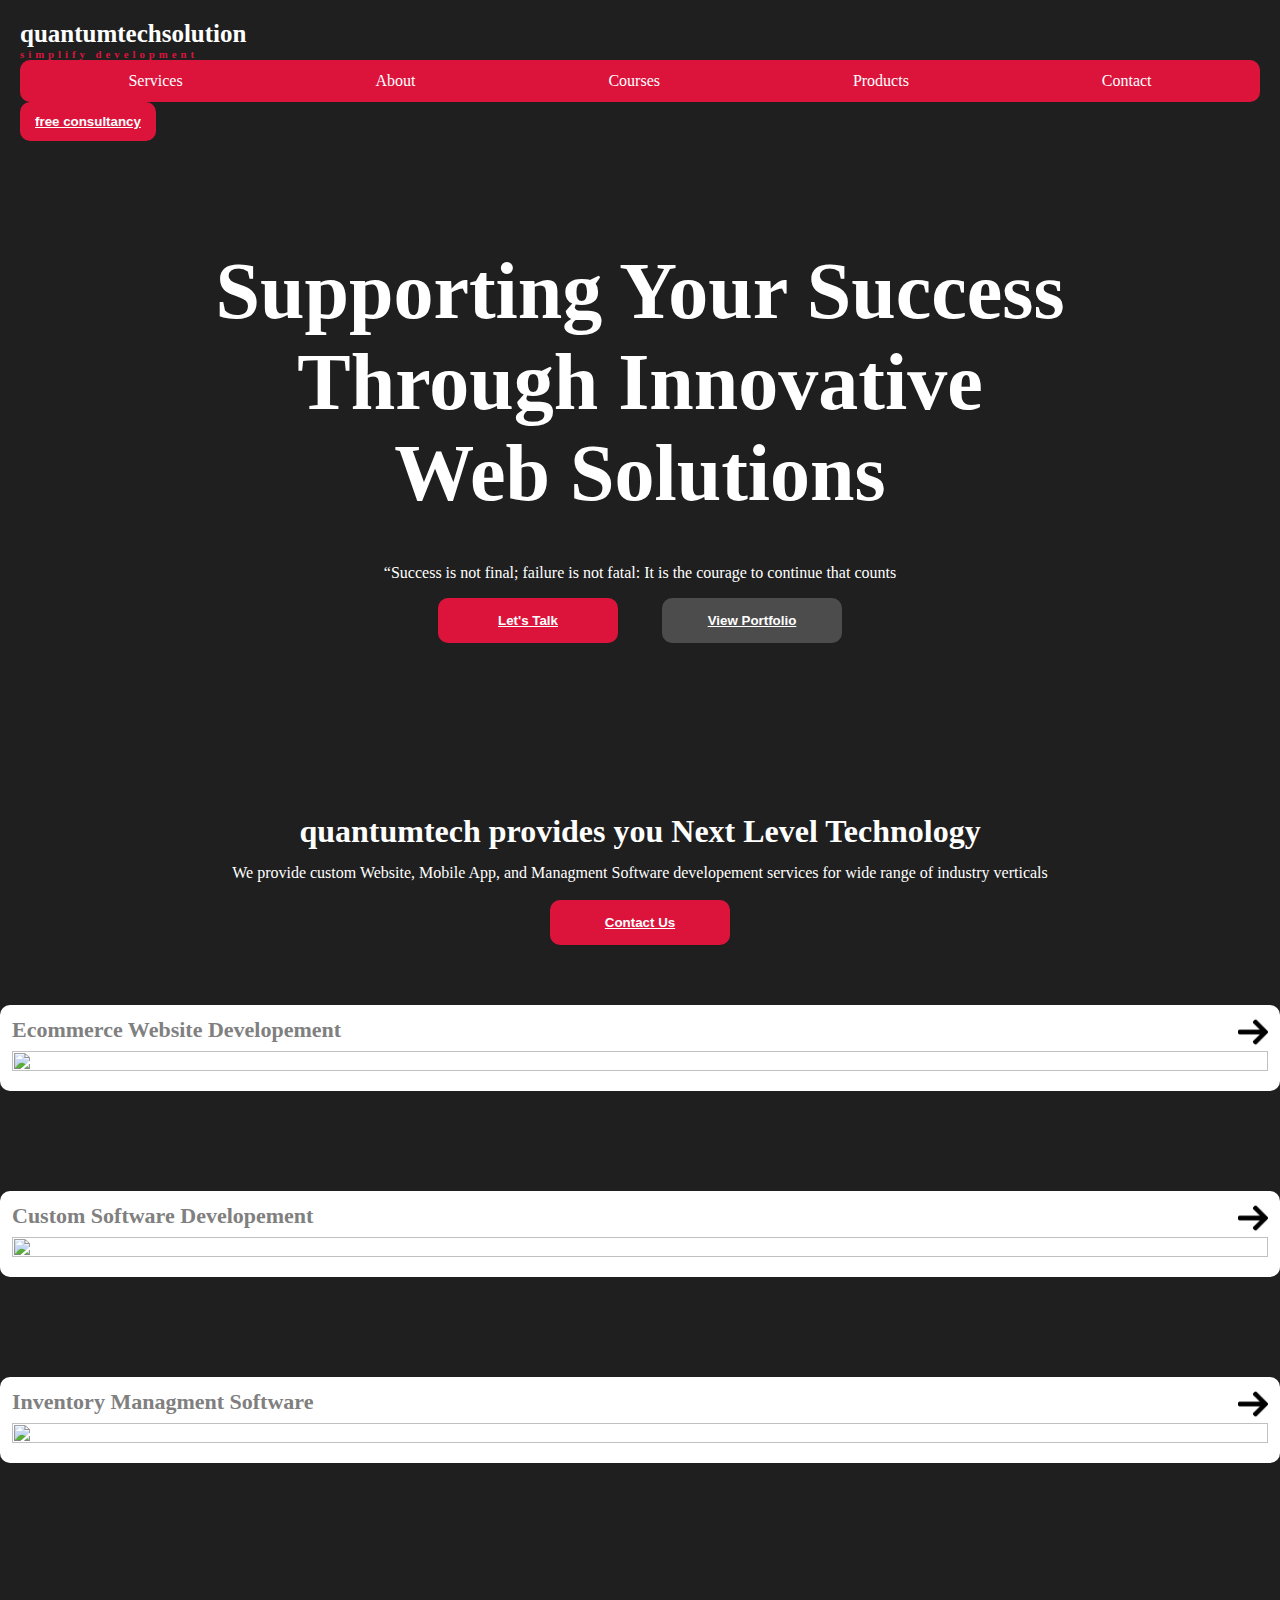
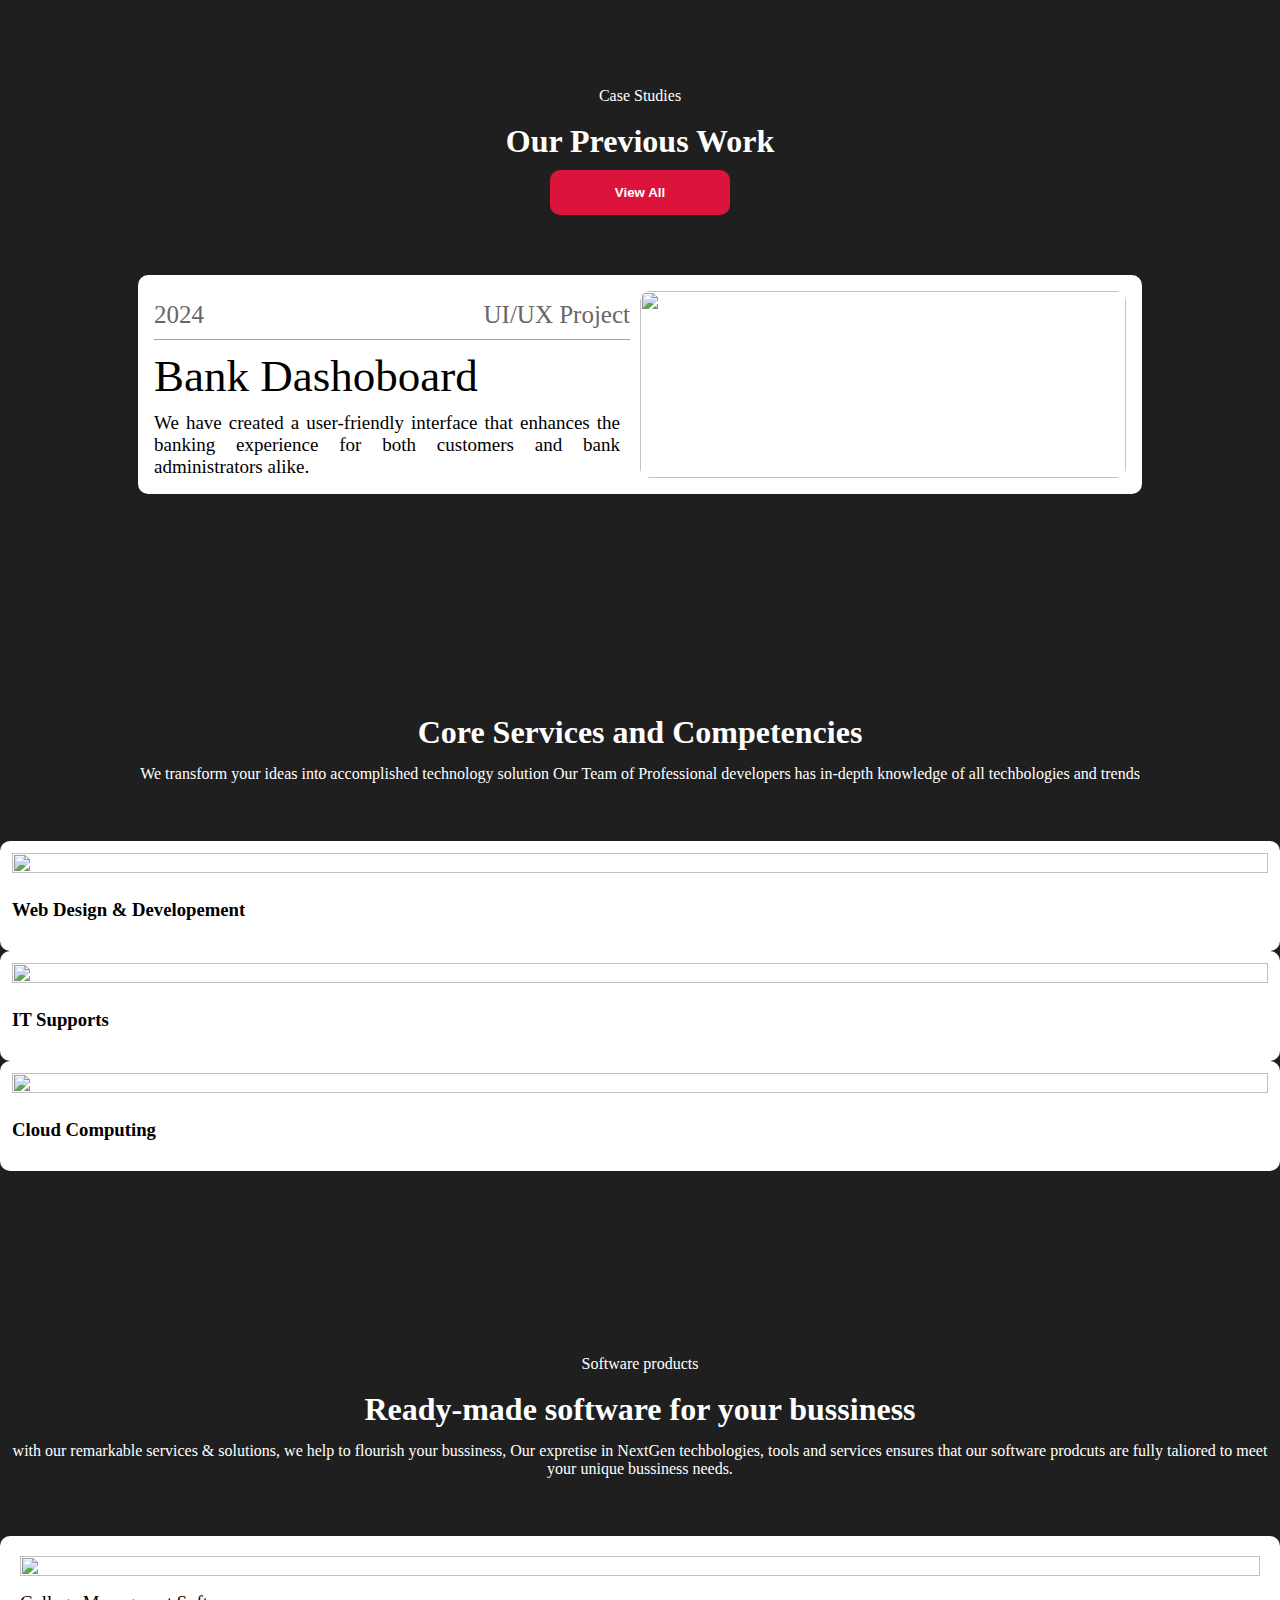
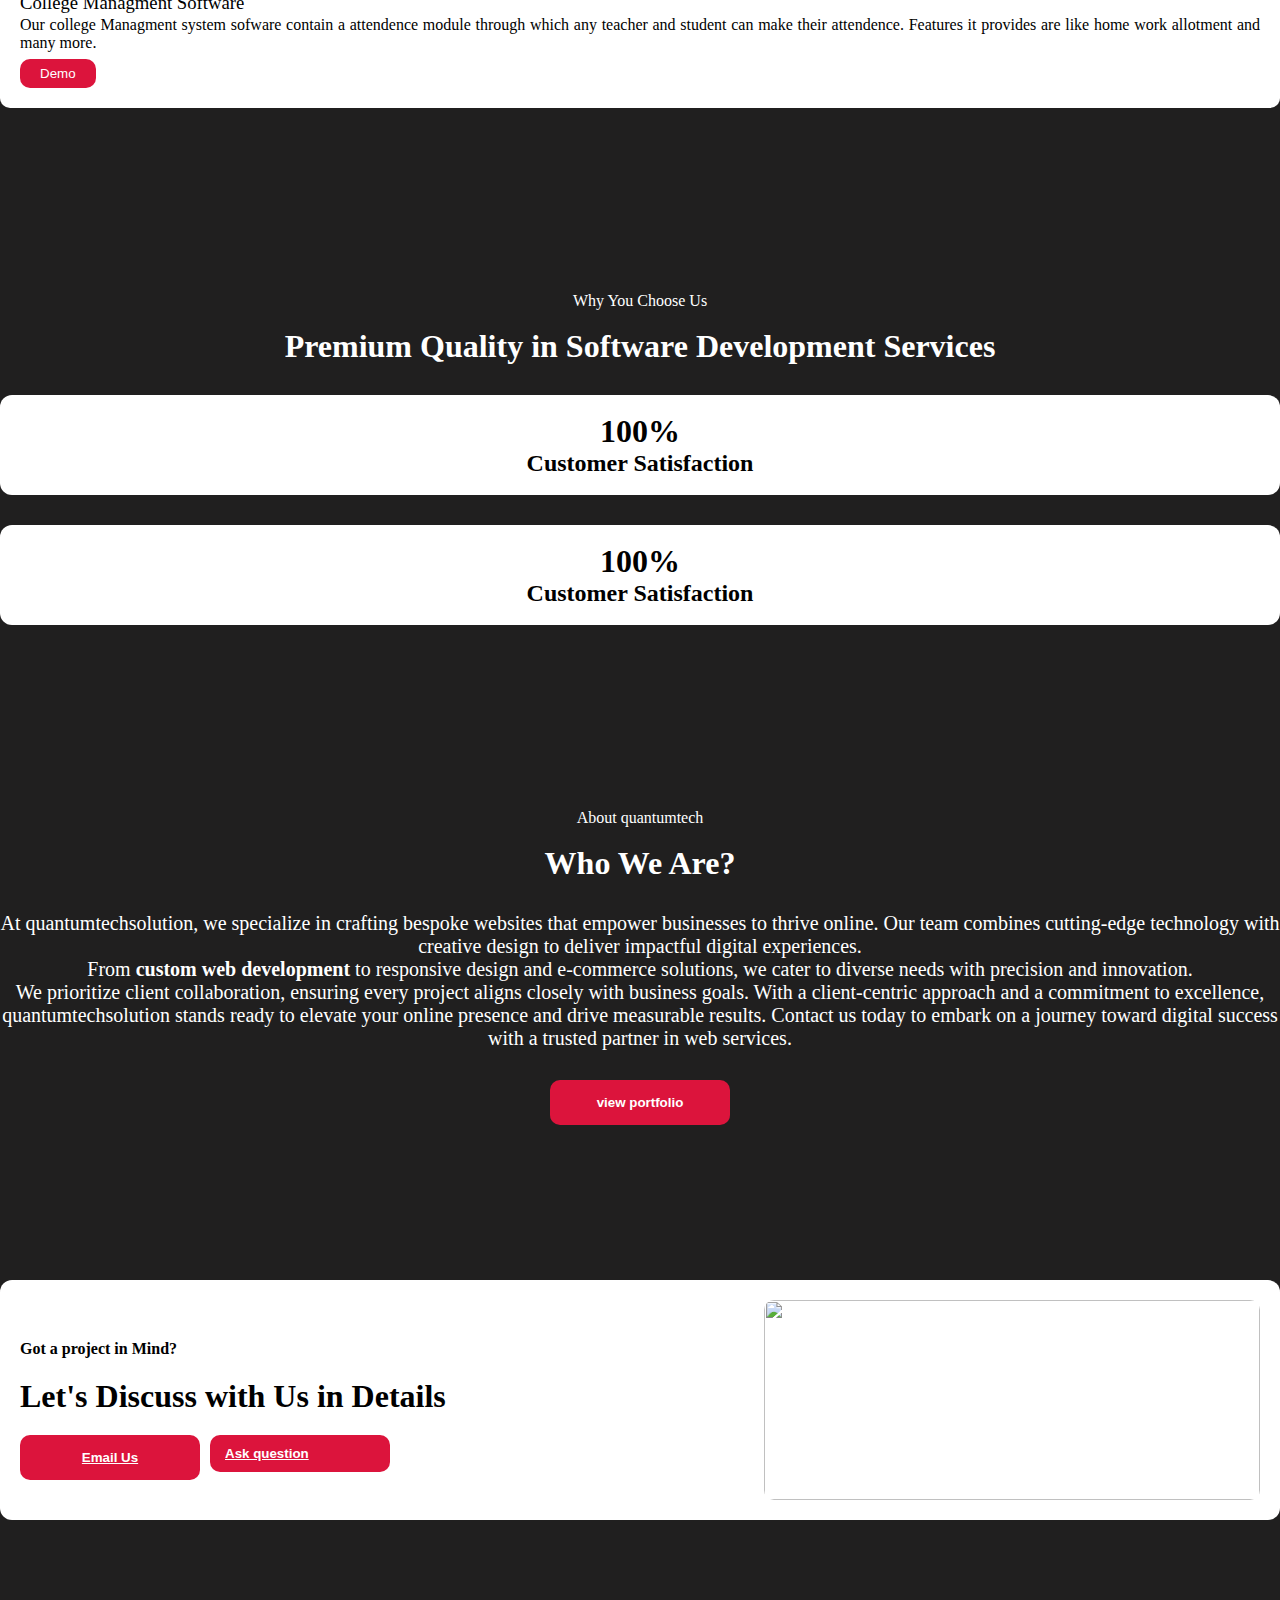
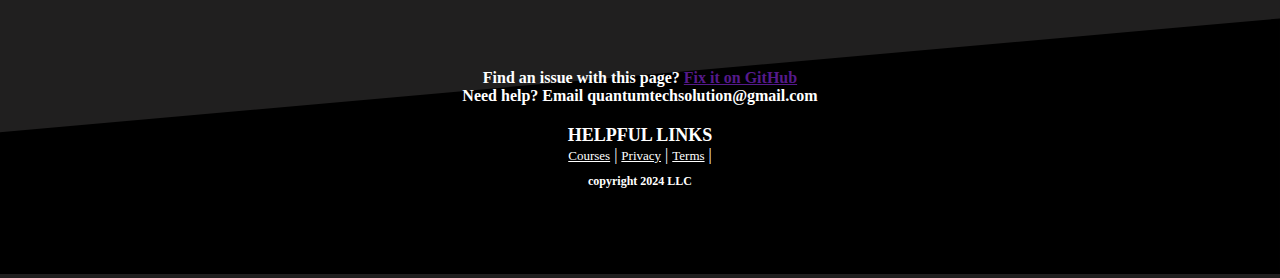
==== index.html @ fb5f22bc "all file added" ====
<!DOCTYPE html>
<html lang="en">

<head>
    <meta charset="UTF-8">
    <meta name="viewport" content="width=device-width, initial-scale=1.0">
    <link rel="stylesheet" href="https://cdn.jsdelivr.net/npm/bootstrap@4.6.2/dist/css/bootstrap.min.css"
        integrity="sha384-xOolHFLEh07PJGoPkLv1IbcEPTNtaed2xpHsD9ESMhqIYd0nLMwNLD69Npy4HI+N" crossorigin="anonymous">
    <link rel="stylesheet" href="style/index.css">
    <link rel="stylesheet" href="https://cdnjs.cloudflare.com/ajax/libs/font-awesome/6.5.2/css/all.min.css"
        integrity="sha512-SnH5WK+bZxgPHs44uWIX+LLJAJ9/2PkPKZ5QiAj6Ta86w+fsb2TkcmfRyVX3pBnMFcV7oQPJkl9QevSCWr3W6A=="
        crossorigin="anonymous" referrerpolicy="no-referrer" />
    <title>quantumtechsolution</title>
</head>

<body>

    <header>
        <div class="container-fluid">
            <div class="row">
                <div class="col-md-4 col-12">
                    <div class="logo">
                        <h4>quantumtechsolution</h4>
                        <h6>simplify development</h6>
                    </div>
                </div>
                <div class="col-md-6 col-12">
                    <div class="pages-links">
                        <ul>
                            <li><a href="#services">Services</a></li>
                            <li><a href="#about">About</a></li>
                            <li><a href="courses.html" target="_blank">Courses</a></li>
                            <li><a href="#products">Products</a></li>
                            <li><a href="#contact">Contact</a></li>
                        </ul>
                    </div>
                </div>
                <div class="col-md-2 col-12">
                    <div class="free-consultancy">
                        <button><a href="#contact" style="color:#fff;">free consultancy</a></button>
                    </div>
                </div>
            </div>
        </div>
    </header>

    <section>
        <div class="container">
            <div class="row">
                <div class="col-md-12 col-12">
                    <div class="motive">
                        <div>
                            <h1>Supporting Your Success</h1>
                            <h1>Through Innovative</h1>
                            <h1> Web Solutions</h1>
                        </div>
                    </div>
                </div>
                <div class="col-md-12 col-12">
                    <div class="quote">
                        <p>“Success is not final; failure is not fatal: It is the courage to continue that counts</p>
                    </div>
                </div>
                <div class="col-md-12 col-12">
                    <div class="view-portfolio">
                        <button><a href="#contact" style="color:white;">Let's Talk</a></button>
                        <button><a href="#services" style="color:white;">View Portfolio</a></button>
                    </div>
                </div>
            </div>
        </div>
    </section>


    <section>
        <div class="container">
            <div class="row">
                <div class="col-md-12 col-12">
                    <div class="technology">
                        <h1>
                            quantumtech provides you Next Level Technology
                        </h1>
                    </div>
                </div>
                <div class="col-md-12 col-12">
                    <div class="technology-quote">
                        <p>
                            We provide custom Website, Mobile App, and Managment Software developement services for wide
                            range of industry verticals
                        </p>
                    </div>

                </div>
                <div class="col-md-12 col-12">
                    <div class="contact-us">
                        <button><a href="#contact" style="color:white;">Contact Us</a></button>
                    </div>
                </div>
            </div>
            <div class="row">
                <div class="col-md-4 col-12">
                    <div class="boxes101">
                        <div class="box">
                            <div class="text">
                                <h3>ecommerce website developement</h3>
                                <span class="arrow"><img src="img/right-arrow (1).png" alt=""></span>
                            </div>
                            <div class="image">
                                <img src="https://magesolution.com/wp-content/uploads/2022/07/ecommerce-website-design-examples-1024x768.jpg"
                                    alt="">
                            </div>
                        </div>
                    </div>
                </div>
                <div class="col-md-4 col-12">
                    <div class="boxes101">
                        <div class="box">
                            <div class="text">
                                <h3>custom software developement</h3>
                                <span class="arrow"><img src="img/right-arrow (1).png" alt=""></span>
                            </div>
                            <div class="image">
                                <img src="https://lilacinfotech.com/lilac_assets/images/blog/how-can-custom-mobile-app-development-boost-your-business.jpg"
                                    alt="">
                            </div>
                        </div>
                    </div>
                </div>
                <div class="col-md-4 col-12">
                    <div class="boxes101">
                        <div class="box">
                            <div class="text">
                                <h3>inventory Managment software</h3>
                                <span class="arrow"><img src="img/right-arrow (1).png" alt=""></span>
                            </div>
                            <div class="image">
                                <img src="https://www.inetsoft.com/images/screenshots/inventory_reporting_dashboard.jpg"
                                    alt="">
                            </div>
                        </div>
                    </div>
                </div>
            </div>
        </div>
    </section>


    <section class="pre">
        <div class="container">
            <div class="row">
                <div class="col-md-12 col-12">
                    <div class="technology-quote">
                        <p>
                            Case Studies
                        </p>
                    </div>
                </div>
                <div class="col-md-12 col-12">
                    <div class="technology">
                        <h1>
                            Our Previous Work
                        </h1>
                    </div>
                </div>
                <div class="col-md-12 col-12">
                    <div class="contact-us" style="margin:10px 0px;">
                        <button>View All</button>
                    </div>
                </div>
            </div>
            <div class="row">
                <div class="col-md-12 col-12 pre-center">
                    <div class="pre-work-container">
                        <div class="pre-work">
                            <div class="pre-desc">
                                <h3>2024 <span>UI/UX Project</span></h3>
                                <h3 class="pre-work-name">Bank Dashoboard</h3>
                                <p>
                                    We have created a user-friendly interface that enhances the banking experience for
                                    both customers and bank administrators alike.
                                </p>
                            </div>
                            <div class="pre-work-img">
                                <img src="https://cdn.dribbble.com/userupload/12390439/file/original-0b8e8d9c6f6e89b090517bf2e72d48db.png?resize=1200x900"
                                    alt="">
                            </div>
                        </div>
                    </div>
                </div>
            </div>
    </section>


    <section class="core-services" id="services">
        <div class="container">
            <div class="row">
                <div class="col-md-12 col-12">
                    <div class="technology">
                        <h1>
                            Core Services and Competencies
                        </h1>
                    </div>
                </div>
                <div class="col-md-12 col-12">
                    <div class="technology-quote">
                        <p>
                            We transform your ideas into accomplished technology solution Our Team of Professional
                            developers has in-depth knowledge of all techbologies and trends
                        </p>
                    </div>

                </div>
            </div>
            <div class="row" style="padding-top:40px;">
                <div class="col-md-4 col-12">
                    <div class="service-showcase">
                        <div class="image">
                            <img src="https://s3-alpha.figma.com/hub/file/1641488388/6170ee52-bd3f-44b1-b6cf-a5488946d1fd-cover.png"
                                alt="">
                        </div>
                        <div class="txt">
                            <h3>Web design & developement</h3>
                        </div>
                    </div>
                </div>
                <div class="col-md-4 col-12">
                    <div class="service-showcase">
                        <div class="image">
                            <img src="https://www.scnsoft.com/it-infrastructure/it-infrastructure-support/cover-pic-it-infrastructure-support.svg"
                                alt="">
                        </div>
                        <div class="txt">
                            <h3>IT supports</h3>
                        </div>
                    </div>
                </div>
                <div class="col-md-4 col-12">
                    <div class="service-showcase">
                        <div class="image">
                            <img src="https://encrypted-tbn0.gstatic.com/images?q=tbn:ANd9GcTZTTdRfe-fGFu4G0TUZ3G_Ubhd7RgThftNRw&s"
                                alt="">
                        </div>
                        <div class="txt">
                            <h3>cloud computing</h3>
                        </div>
                    </div>
                </div>
            </div>
        </div>
    </section>


    <section class="ready-made-software" id="products">
        <div class="container">
            <div class="row">
                <div class="col-md-12 col-12">
                    <div class="technology-quote">
                        <p>
                            Software products
                        </p>
                    </div>
                </div>
                <div class="col-md-12 col-12">
                    <div class="technology">
                        <h1>
                            Ready-made software for your bussiness
                        </h1>
                    </div>
                </div>
                <div class="col-md-12 col-12">
                    <div class="technology-quote">
                        <p>
                            with our remarkable services & solutions, we help to flourish your bussiness, Our expretise
                            in NextGen techbologies, tools and services ensures that our software prodcuts are fully
                            taliored to meet your unique bussiness needs.
                        </p>
                    </div>
                </div>
            </div>
            <div class="row">
                <div class="col-md-6 col-12">
                    <div class="software-list">
                        <div class="image">
                            <img src="https://goschooler.com/wp-content/uploads/2021/06/College-Management-Software.png"
                                alt="">
                        </div>
                        <div class="txt">
                            <h3>college managment software</h3>
                            <p>Our college Managment system sofware contain a attendence module through which any
                                teacher and student can make their attendence. Features it provides are like home work
                                allotment and many more.</p>
                            <button>Demo</button>
                        </div>
                    </div>
                </div>
            </div>
        </div>
    </section>


    <section class="customer-satisfaction-area">
        <div class="container">
            <div class="row">
                <div class="col-md-12 col-12">
                    <div class="technology-quote">
                        <p>
                            Why You Choose Us
                        </p>
                    </div>
                </div>
                <div class="col-md-12 col-12">
                    <div class="technology">
                        <h1>
                            Premium Quality in Software Development Services
                        </h1>
                    </div>
                </div>
            </div>
            <div class="row">
                <div class="col-md-5 col-12">
                    <div class="customer-satisfaction">
                        <h1>100%</h1>
                        <h2>Customer Satisfaction</h2>
                    </div>
                </div>
                <div class="col-md-2"></div>
                <div class="col-md-5 col-12">
                    <div class="customer-satisfaction">
                        <h1>100%</h1>
                        <h2>Customer Satisfaction</h2>
                    </div>
                </div>
            </div>
        </div>
    </section>


    <section class="about" id="about">
        <div class="container">
            <div class="row">
                <div class="col-md-12 col-12">
                    <div class="technology-quote">
                        <p>
                            About quantumtech
                        </p>
                    </div>
                </div>
                <div class="col-md-12 col-12">
                    <div class="technology">
                        <h1>
                            Who we are?
                        </h1>
                    </div>
                </div>
            </div>
            <div class="row">
                <div class="col-md-12 col-12">
                    <div class="about-desc">
                        <p>At quantumtechsolution, we specialize in crafting bespoke websites that empower businesses to
                            thrive online. Our team combines cutting-edge technology with creative design to deliver
                            impactful digital experiences. </p>
                        <p>From <b>custom web development</b> to responsive design and e-commerce solutions, we cater to
                            diverse needs with precision and innovation.
                        <p>We prioritize client collaboration, ensuring every project aligns closely with business
                            goals. With a client-centric approach and a commitment to excellence, quantumtechsolution
                            stands ready to elevate your online presence and drive measurable results. Contact us today
                            to embark on a journey toward digital success with a trusted partner in web services.</p>
                        <button>view portfolio</button>
                    </div>
                </div>
            </div>
        </div>
    </section>


    <section class="bussiness-card" id="contact">
        <div class="container">
            <div class="row">
                <div class="col-md-12 col-12">
                    <div class="bussiness-card-card">
                        <div class="txt">
                            <h4>Got a project in Mind?</h4>
                            <h1>Let's Discuss with Us in Details</h1>
                            <button><a href="mailto:akverma2017.jsr@gmail.com?body:enquiry" style="color:white;">Email
                                    Us</a></button>
                            <!--<button><a href="tel:9006445xxx" style="color:white;">Want a Call</a></button>-->
                            <button><a href="tel:9006445xxx" style="color:white;">Ask question</a><i
                                    class="fa-brands fa-whatsapp fa-2x"></i></button>
                        </div>
                        <div class="image">
                            <img src="https://static.vecteezy.com/system/resources/previews/011/315/472/original/illustration-of-women-call-center-help-and-services-a-customer-free-png.png"
                                alt="">
                        </div>
                    </div>
                </div>
            </div>
        </div>
    </section>


    <footer>
        <div class="container-fluid">
            <div class="row">
                <div class="col-md-12 col-12" style="margin:0px;padding:0px">
                    <svg xmlns="http://www.w3.org/2000/svg" viewBox="0 0 1440 320"><path fill="#000" fill-opacity="1" d="M0,160L1440,32L1440,320L0,320Z"></path></svg>
                    <div class="foot-info">
                        <h5>Find an issue with this page? <a href="">Fix it on GitHub</a></h5>
                        <h5>Need help? Email <b>quantumtechsolution@gmail.com</b></h5>
                        <div class="social-icons">
                            <a href=""><i class="fa-brands fa-2x fa-youtube"></i></a>
                            <a href=""><i class="fa-brands fa-2x fa-discord"></i></a>
                            <a href=""><i class="fa-brands fa-2x fa-github"></i></a>
                            <a href=""><i class="fa-brands fa-2x fa-twitter"></i></a>
                        </div>
                        <h4>HELPFUL LINKS</h4>
                        <div class="foot-links">
                            <a href="">Courses</a> |
                            <a href="">Privacy</a> |
                            <a href="">Terms</a> |
                            <a href=""></a>
                        </div>
                        <h6>copyright 2024 LLC</h6>
                    </div>
                </div>
            </div>
        </div>
    </footer>


    <script src="https://cdn.jsdelivr.net/npm/jquery@3.5.1/dist/jquery.slim.min.js"
        integrity="sha384-DfXdz2htPH0lsSSs5nCTpuj/zy4C+OGpamoFVy38MVBnE+IbbVYUew+OrCXaRkfj"
        crossorigin="anonymous"></script>
    <script src="https://cdn.jsdelivr.net/npm/bootstrap@4.6.2/dist/js/bootstrap.bundle.min.js"
        integrity="sha384-Fy6S3B9q64WdZWQUiU+q4/2Lc9npb8tCaSX9FK7E8HnRr0Jz8D6OP9dO5Vg3Q9ct"
        crossorigin="anonymous"></script>
    <script src="https://cdnjs.cloudflare.com/ajax/libs/font-awesome/6.5.2/js/fontawesome.min.js"
        integrity="sha512-1M9vud0lqoXACA9QaA8IY8k1VR2dMJ2Qmqzt9pN2AH7eQHWpNsxBpaayV0kKkUsF7FLVQ2sA2SSc8w5VOm7/mg=="
        crossorigin="anonymous" referrerpolicy="no-referrer"></script>
    <script src="script/script.js"></script>
</body>

</html>
---- style/index.css ----
:root {
  --background-color: #201f1f;
  --header-txt-color1: #2384e4;
  --header-txt-color:crimson ;
}

* {
  margin: 0px;
  padding: 0px;
  box-sizing: border-box;
}

body {
  height: 100%;
  width: 100%;
  background-color: var(--background-color);
}

header {
  padding: 20px;
}
header .logo {
  color: #fff;
}
header .logo h4 {
  font-size: 25px;
  padding-bottom: 0px;
  margin-bottom: 0px;
}
header .logo h6 {
  letter-spacing: 4px;
  padding: 0px;
  color: var(--header-txt-color);
}
header .pages-links ul {
  display: flex;
  padding: 12px;
  background-color: var(--header-txt-color);
  border-radius: 10px;
  justify-content: space-around;
}
header .pages-links li {
  list-style-type: none;
}
header .pages-links li a {
  color: white;
  text-decoration: none;
}
header .free-consultancy button {
  border: none;
  background-color: var(--header-txt-color);
  padding: 12px 15px;
  color: white;
  font-weight: 600;
  border-radius: 10px;
}

section {
  padding: 40px 0px;
  color: #fff;
  text-align: center;
}
section .motive {
  padding: 0px;
}
section .motive div {
  font-size: 40px;
  padding-bottom: 35px;
}
section .motive div h1 {
  font-size: 80px;
  text-transform: capitalize;
  margin: 0px;
  padding: 0px;
}
section .quote p {
  padding: 10px 0px;
  padding-bottom: 16px;
}
section .view-portfolio button {
  border: none;
  background-color: var(--header-txt-color);
  padding: 15px 15px;
  width: 180px;
  margin: 0px 20px;
  color: white;
  font-weight: 600;
  border-radius: 10px;
}
section .view-portfolio button:last-child {
  background-color: rgb(77, 76, 76);
}

section .technology-quote p {
  padding: 14px 0px;
  padding-bottom: 18px;
}
section .contact-us button {
  border: none;
  background-color: var(--header-txt-color);
  padding: 15px 15px;
  width: 180px;
  margin: 0px 20px;
  color: white;
  font-weight: 600;
  border-radius: 10px;
}
section .boxes101 {
  padding: 40px 0px;
  padding-top: 60px;
  height: 100%;
}
section .boxes101 .box {
  background: #fff;
  padding: 12px;
  border-radius: 10px;
  height: 100%;
}
section .boxes101 .box .text {
  height: 20%;
  display: flex;
  justify-content: space-between;
}
section .boxes101 .box .text h3 {
  color: gray;
  font-size: 22px;
  text-align: left;
  text-transform: capitalize;
}
section .boxes101 .box .text span {
  display: block;
}
section .boxes101 .box .text span img {
  height: 30px;
  width: 30px;
}
section .boxes101 .box .image {
  height: 80%;
}
section .boxes101 .box .image img {
  height: 100%;
  width: 100%;
  overflow: hidden;
}

.pre {
  text-align: center;
}
.pre .pre-center {
  display: flex;
  justify-content: center;
}
.pre .pre-center .pre-work-container {
  padding: 10px;
  color: #000;
  width: 80%;
  margin: 40px 0px;
}
.pre .pre-center .pre-work-container .pre-work {
  padding: 16px;
  border-radius: 10px;
  background-color: #fff;
  display: flex;
  width: 100%;
}
.pre .pre-center .pre-work-container .pre-work .pre-desc {
  width: 50%;
  padding-right: 10px;
}
.pre .pre-center .pre-work-container .pre-work .pre-desc h3 {
  font-size: 25px;
  text-align: left;
  font-weight: 400;
  color: rgb(104, 102, 102);
  padding: 10px 0px;
  border-bottom: 1px solid rgb(167, 165, 165);
}
.pre .pre-center .pre-work-container .pre-work .pre-desc h3 span {
  display: inline-block;
  float: right;
}
.pre .pre-center .pre-work-container .pre-work .pre-desc .pre-work-name {
  text-align: left;
  font-size: 45px;
  border-bottom: none;
  font-weight: 500;
  color: #000;
}
.pre .pre-center .pre-work-container .pre-work .pre-desc p {
  font-size: 19px;
  text-align: justify;
  padding-right: 10px;
}
.pre .pre-center .pre-work-container .pre-work .pre-work-img {
  width: 50%;
}
.pre .pre-center .pre-work-container .pre-work .pre-work-img img {
  height: 100%;
  width: 100%;
  overflow: hidden;
  border-radius: 10px;
}

.core-services .service-showcase {
  padding: 12px;
  border-radius: 10px;
  background: #fff;
  height: 100%;
}
.core-services .service-showcase .image {
  height: 75%;
}
.core-services .service-showcase .image img {
  height: 100%;
  width: 100%;
  overflow: hidden;
}
.core-services .service-showcase .txt {
  height: 20%;
  padding: 18px 0px;
}
.core-services .service-showcase .txt h3 {
  color: #000;
  text-align: left;
  text-transform: capitalize;
  font-weight: 600;
}

.ready-made-software .software-list {
  margin-top: 40px;
  background: #fff;
  border-radius: 10px;
  padding: 20px;
}
.ready-made-software .software-list .image img {
  height: 100%;
  width: 100%;
  overflow: hidden;
}
.ready-made-software .software-list .txt {
  color: #000;
  text-align: left;
}
.ready-made-software .software-list .txt h3 {
  padding: 8px 0px;
  padding-bottom: 2px;
  font-weight: 500;
  text-transform: capitalize;
}
.ready-made-software .software-list .txt p {
  padding: 7px 0px;
  padding-top: 0px;
  font-weight: 500;
  text-align: justify;
}
.ready-made-software .software-list .txt button {
  color: white;
  background-color: var(--header-txt-color);
  border-radius: 10px;
  padding: 7px 20px;
  border: none;
}

.customer-satisfaction-area .customer-satisfaction {
  margin-top: 30px;
  background-color: #fff;
  padding: 18px;
  border-radius: 12px;
  color: #000;
}

.about .technology {
  text-transform: capitalize;
}
.about .about-desc {
  padding: 30px 0px;
}
.about .about-desc p {
  font-size: 20px;
}
.about .about-desc button {
  border: none;
  background-color: var(--header-txt-color);
  padding: 15px 15px;
  width: 180px;
  margin: 0px 20px;
  color: white;
  font-weight: 600;
  border-radius: 10px;
  margin-top: 30px;
}

.bussiness-card {
  padding: 40px 0px;
}
.bussiness-card .bussiness-card-card {
  padding: 20px;
  border-radius: 12px;
  background-color: #fff;
  width: 100%;
  display: flex;
}
.bussiness-card .bussiness-card-card .txt {
  width: 60%;
}
.bussiness-card .bussiness-card-card .txt h4 {
  color: #000;
  text-align: left;
  padding-top: 40px;
}
.bussiness-card .bussiness-card-card .txt h1 {
  color: #000;
  text-align: left;
  font-weight: 700;
  padding-top: 20px;
}
.bussiness-card .bussiness-card-card .txt button {
  border: none;
  background-color: var(--header-txt-color);
  padding: 15px 15px;
  width: 180px;
  color: white;
  font-weight: 600;
  border-radius: 10px;
  float: left;
  margin: 20px 0px;
}
.bussiness-card .bussiness-card-card .txt button:last-child {
  margin: 20px 10px;
  padding: 11px 15px;
  display: flex;
  justify-content: space-between;
  align-items: center;
}
.bussiness-card .bussiness-card-card .txt button:last-child i {
  padding: 0px;
  margin: 0px;
}
.bussiness-card .bussiness-card-card .image {
  width: 40%;
}
.bussiness-card .bussiness-card-card .image img {
  height: 100%;
  width: 100%;
  overflow: hidden;
  border-radius: 10px;
}

section {
  padding: 85px 0px;
}

footer {
  padding: 0px 0px;
  padding-bottom: 0px;
  text-align: center;
  margin-top: 30px;
  position: absolute;
  width: 100%;
}
footer svg {
  position: relative;
}
footer .foot-info {
  color: #fff;
  position: absolute;
  top: 50%;
  left: 50%;
  transform: translate(-50%, -50%);
}
footer .foot-info h5 {
  font-size: 16px;
}
footer .foot-info h6 {
  font-size: 12px;
}
footer .foot-info .social-icons {
  display: flex;
  justify-content: center;
  align-items: center;
  gap: 10px;
  padding: 10px 0px;
}
footer .foot-info h4 {
  font-size: 18px;
}
footer .foot-info .foot-links a {
  color: #fff;
  font-size: 13px;
  font-weight: 500;
  gap: 10px;
}
footer .foot-info h6 {
  padding: 10px 0px;
}/*# sourceMappingURL=index.css.map */
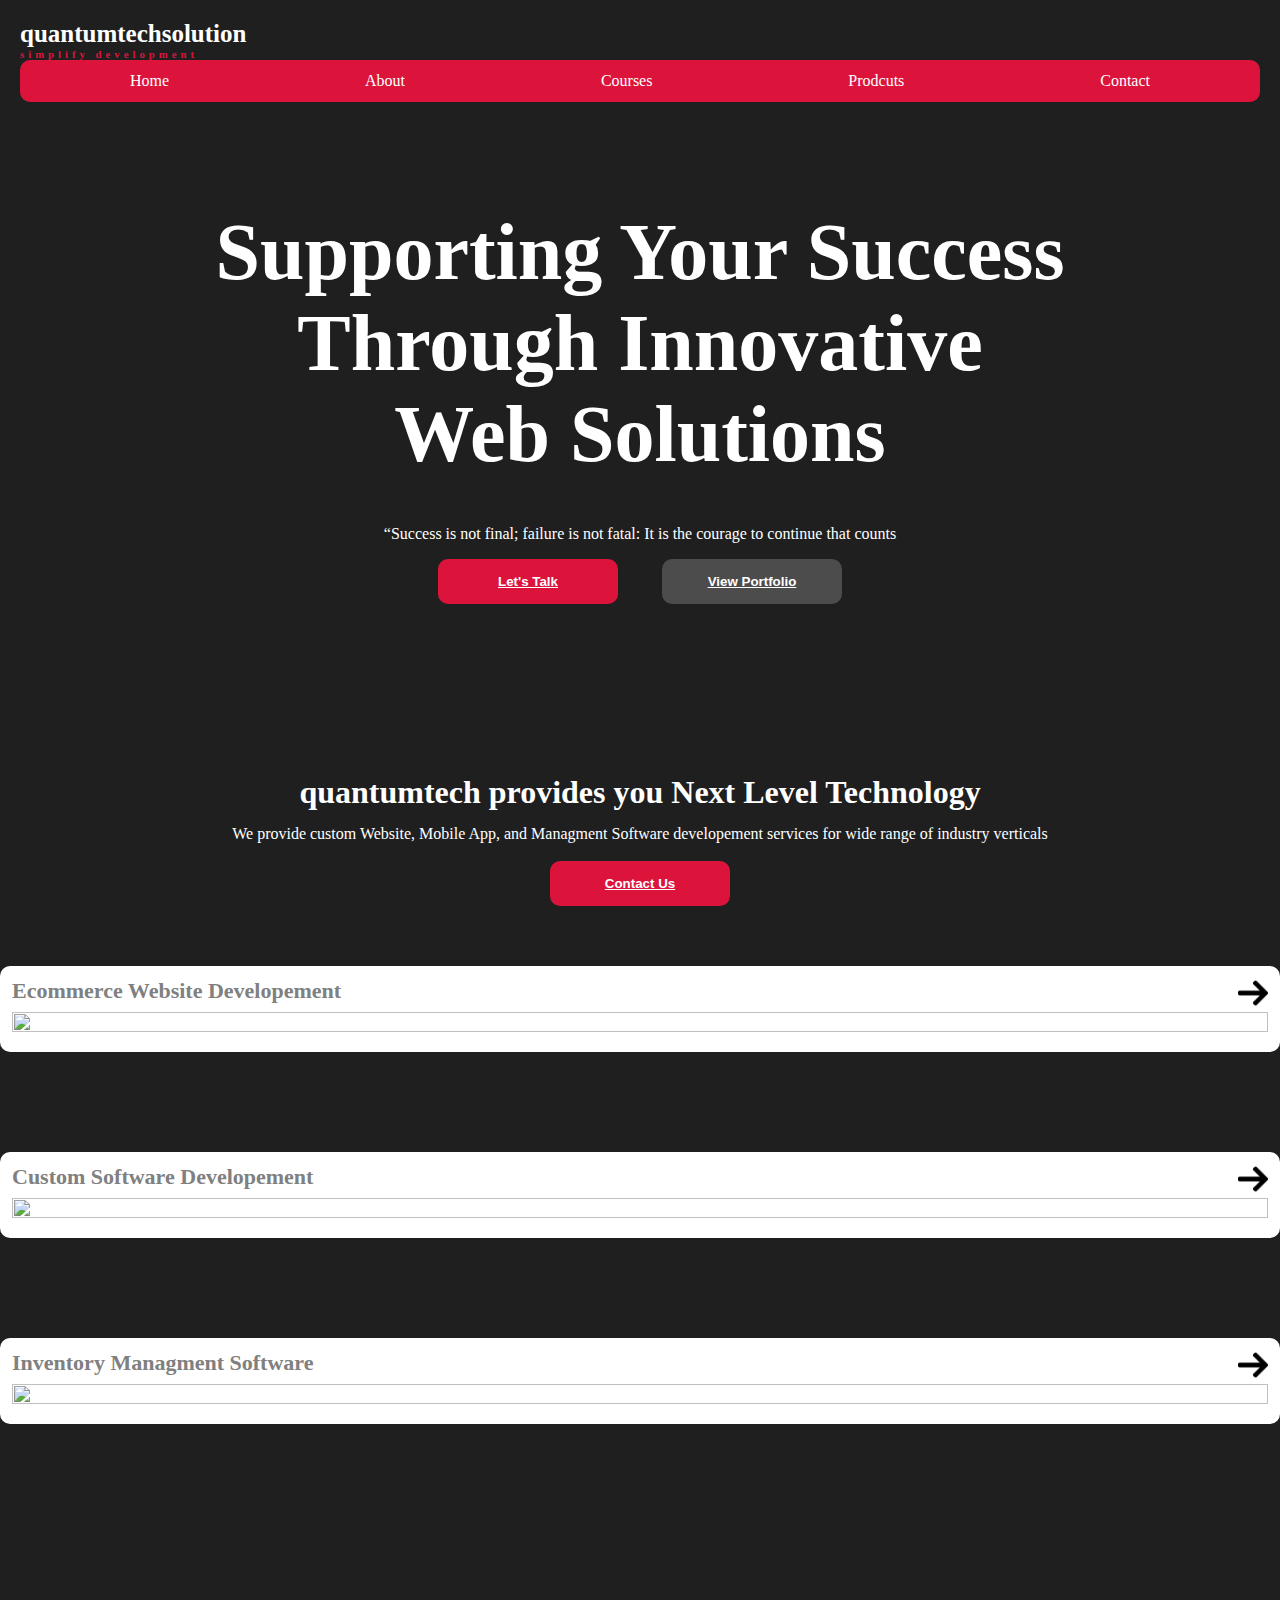
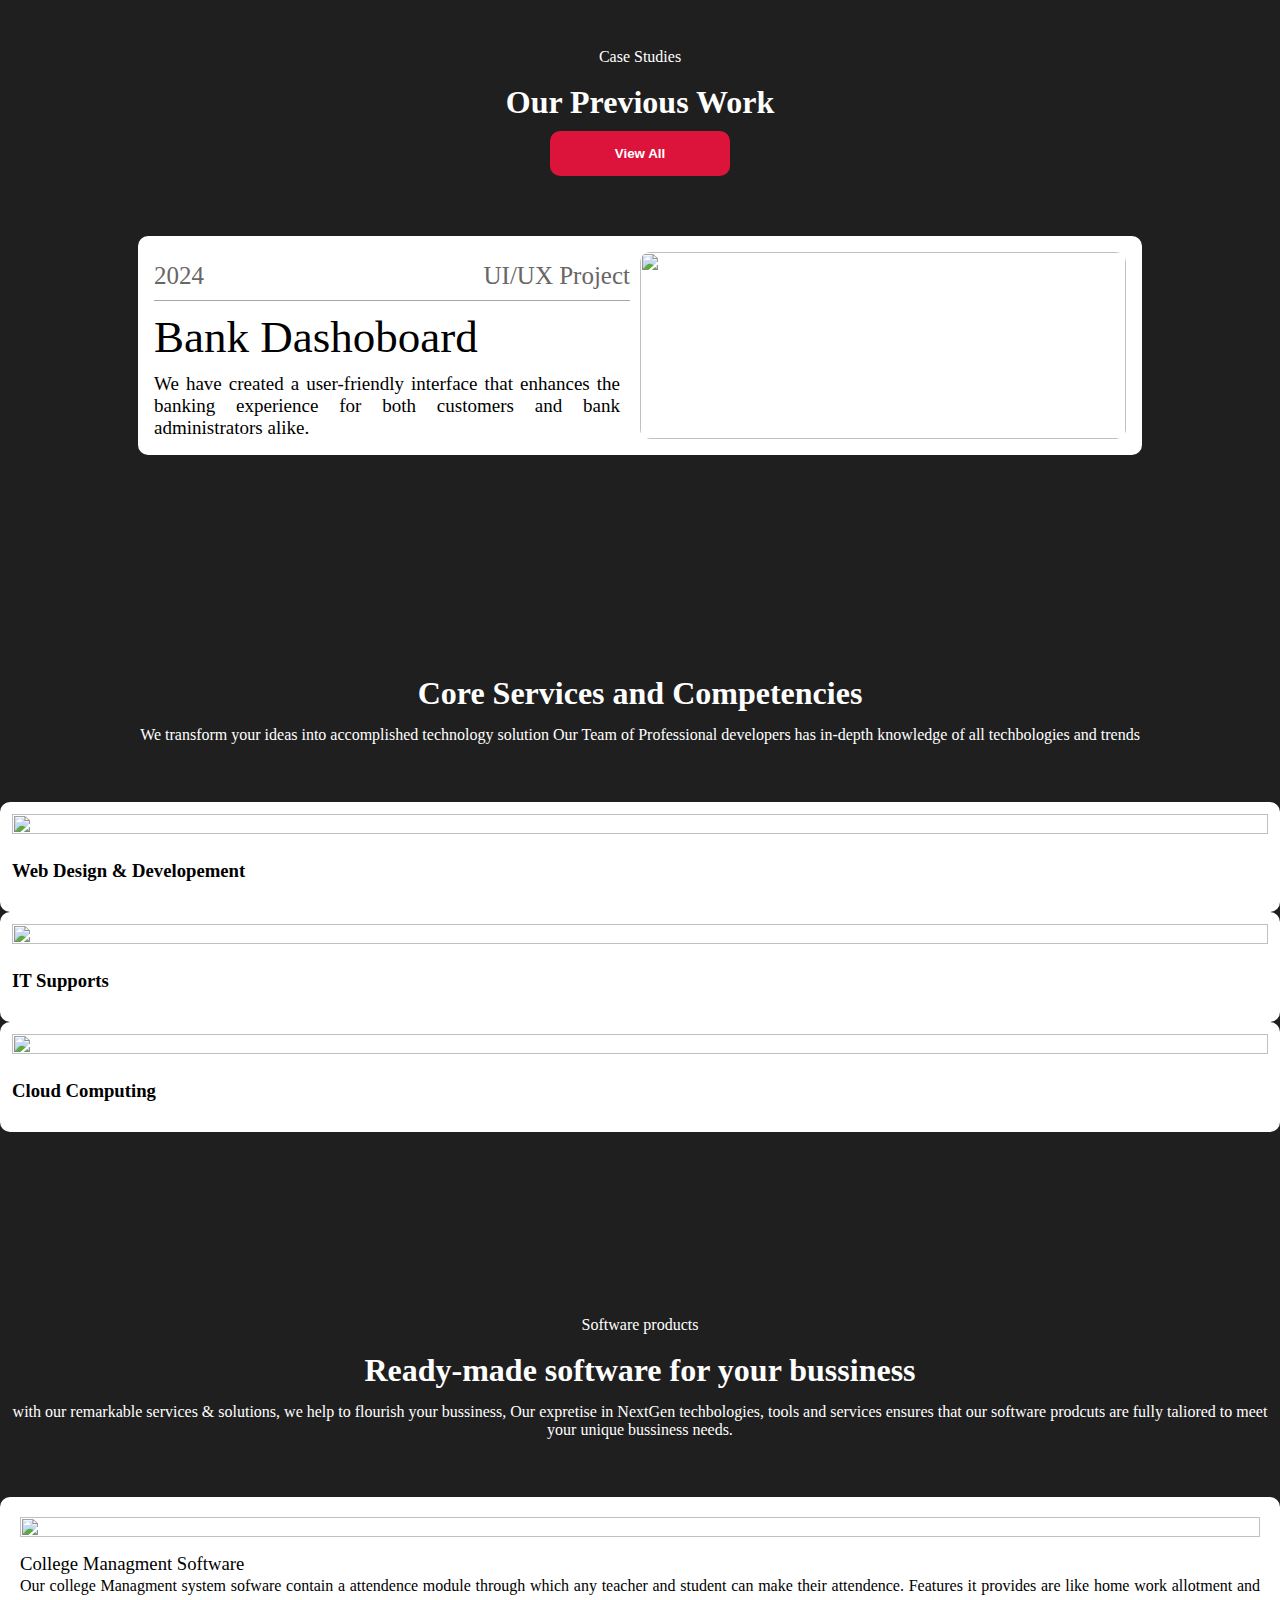
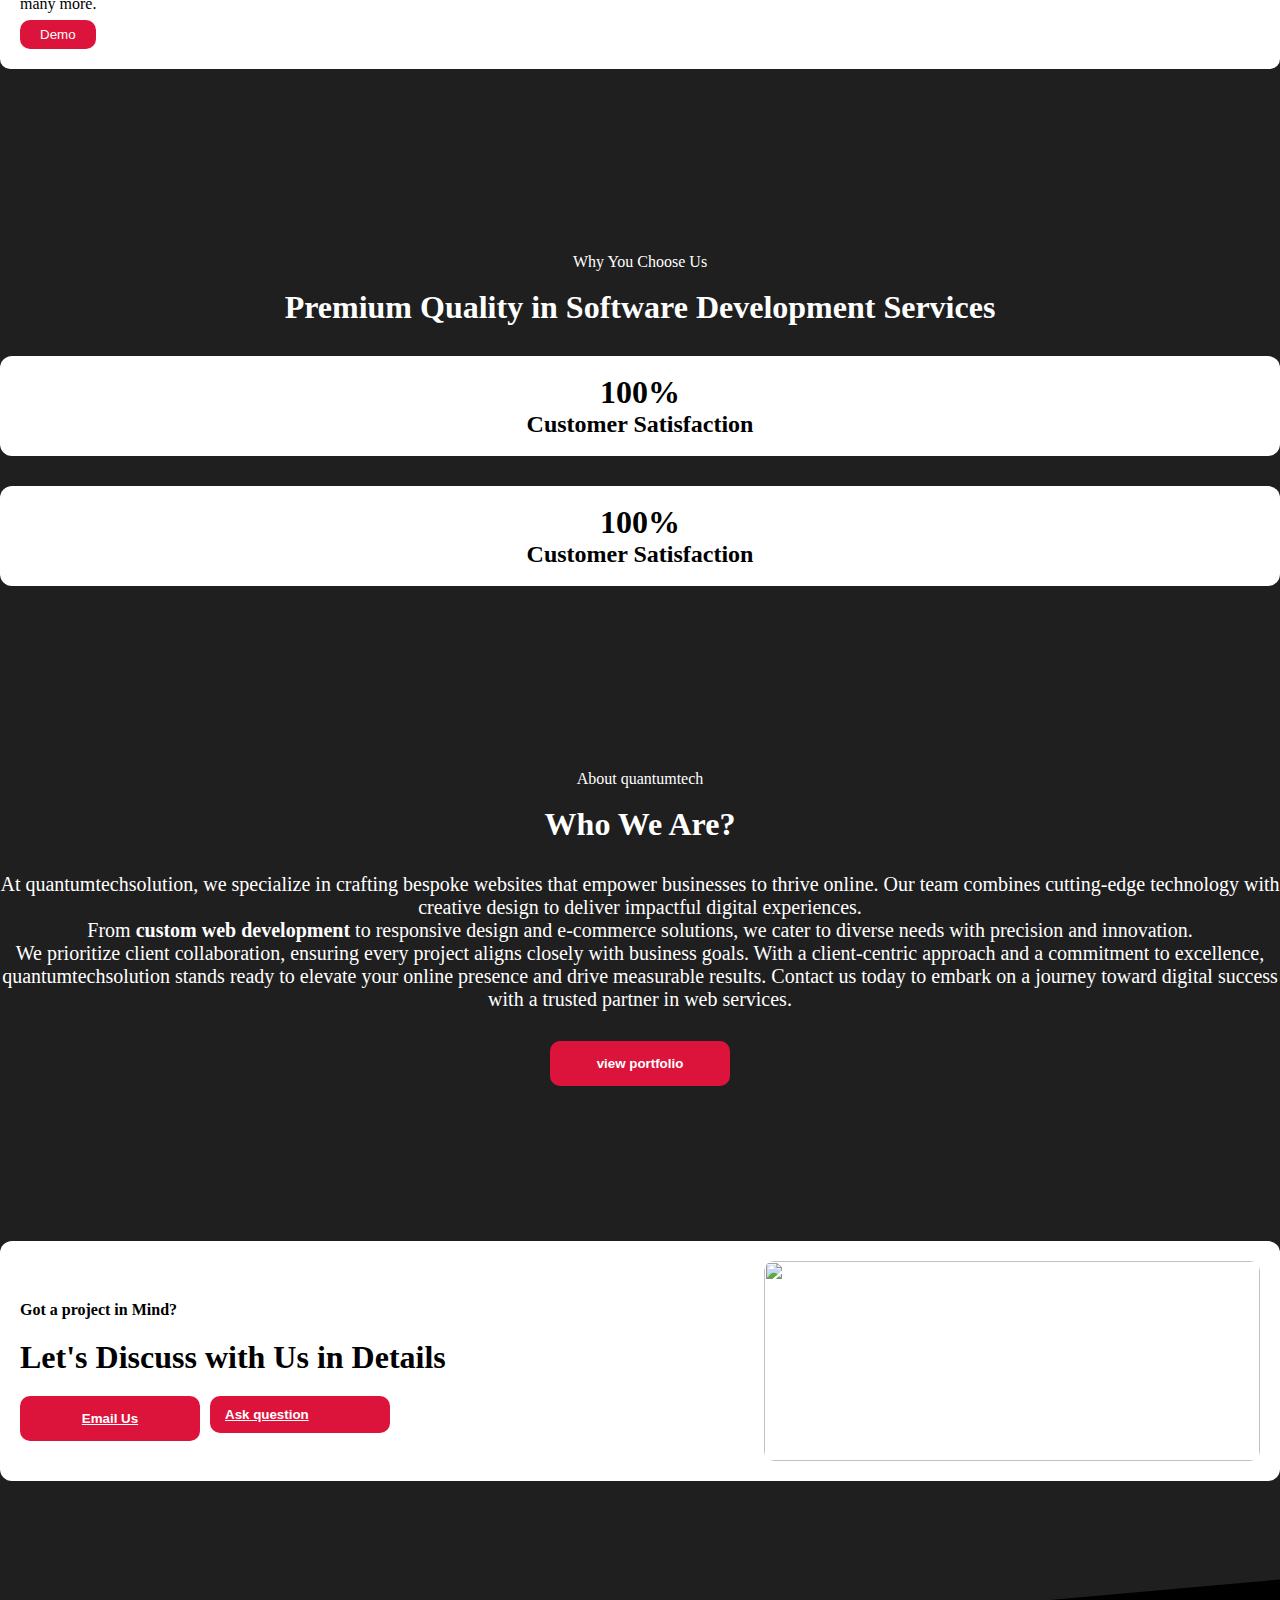
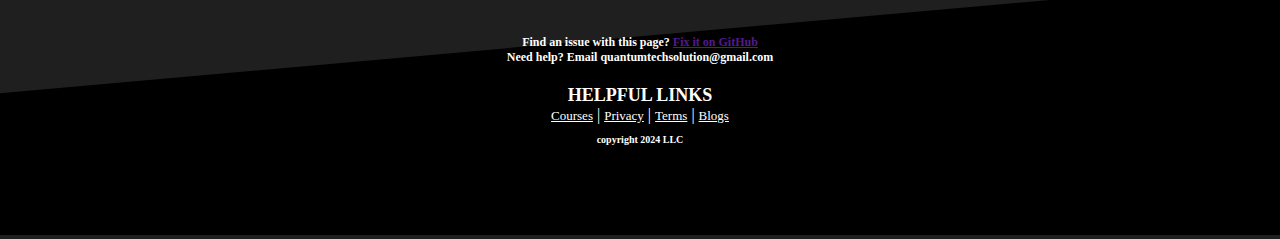
==== commit 25492117: "all file uploaded" ====
--- a/index.html
+++ b/index.html
@@ -4,13 +4,17 @@
 <head>
     <meta charset="UTF-8">
     <meta name="viewport" content="width=device-width, initial-scale=1.0">
+    <meta name="author" content="Aman Kumar Verma">
+    <meta name="description" content="quantumtechsolution offer web based software , website services and developement also it offer some free courses through which you can learn different techbologies.  ">
     <link rel="stylesheet" href="https://cdn.jsdelivr.net/npm/bootstrap@4.6.2/dist/css/bootstrap.min.css"
         integrity="sha384-xOolHFLEh07PJGoPkLv1IbcEPTNtaed2xpHsD9ESMhqIYd0nLMwNLD69Npy4HI+N" crossorigin="anonymous">
     <link rel="stylesheet" href="style/index.css">
+    <link rel="stylesheet" href="style/media.css">
     <link rel="stylesheet" href="https://cdnjs.cloudflare.com/ajax/libs/font-awesome/6.5.2/css/all.min.css"
         integrity="sha512-SnH5WK+bZxgPHs44uWIX+LLJAJ9/2PkPKZ5QiAj6Ta86w+fsb2TkcmfRyVX3pBnMFcV7oQPJkl9QevSCWr3W6A=="
         crossorigin="anonymous" referrerpolicy="no-referrer" />
     <title>quantumtechsolution</title>
+
 </head>
 
 <body>
@@ -18,28 +22,39 @@
     <header>
         <div class="container-fluid">
             <div class="row">
-                <div class="col-md-4 col-12">
+                <div class="col-md-4 col-12 menu">
                     <div class="logo">
                         <h4>quantumtechsolution</h4>
                         <h6>simplify development</h6>
                     </div>
                 </div>
-                <div class="col-md-6 col-12">
+                <div class="col-md-6 col-12"> 
+                    <input type="checkbox" id="click" name="click">
                     <div class="pages-links">
                         <ul>
-                            <li><a href="#services">Services</a></li>
+                            <li><a href="index.html">Home</a></li>
                             <li><a href="#about">About</a></li>
-                            <li><a href="courses.html" target="_blank">Courses</a></li>
-                            <li><a href="#products">Products</a></li>
+                            <li><a href="allPages/courses.html" target="_blank">Courses</a></li>
+                            <li><a href="index.html#products">Prodcuts</a></li>
                             <li><a href="#contact">Contact</a></li>
                         </ul>
                     </div>
                 </div>
+                <!--
+                
                 <div class="col-md-2 col-12">
                     <div class="free-consultancy">
-                        <button><a href="#contact" style="color:#fff;">free consultancy</a></button>
-                    </div>
-                </div>
+                        /<button><a href="#contact" style="color:#fff;">free consultancy</a></button>/
+                        <button id="login">Login</button>
+                        <div class="logedUserDetails">
+                            <a href="loginDetails.html">
+                                <img src="https://www.stryx.com/cdn/shop/articles/man-looking-attractive.jpg?v=1666662774" alt="" id="logedUserImage">
+                            </a>
+                        </div>
+                    </div>
+                </div>
+            -->
+
             </div>
         </div>
     </header>
@@ -212,7 +227,7 @@
                 </div>
             </div>
             <div class="row" style="padding-top:40px;">
-                <div class="col-md-4 col-12">
+                <div class="col-md-4 col-12 service-margin">
                     <div class="service-showcase">
                         <div class="image">
                             <img src="https://s3-alpha.figma.com/hub/file/1641488388/6170ee52-bd3f-44b1-b6cf-a5488946d1fd-cover.png"
@@ -223,7 +238,7 @@
                         </div>
                     </div>
                 </div>
-                <div class="col-md-4 col-12">
+                <div class="col-md-4 col-12  service-margin">
                     <div class="service-showcase">
                         <div class="image">
                             <img src="https://www.scnsoft.com/it-infrastructure/it-infrastructure-support/cover-pic-it-infrastructure-support.svg"
@@ -234,7 +249,7 @@
                         </div>
                     </div>
                 </div>
-                <div class="col-md-4 col-12">
+                <div class="col-md-4 col-12  service-margin">
                     <div class="service-showcase">
                         <div class="image">
                             <img src="https://encrypted-tbn0.gstatic.com/images?q=tbn:ANd9GcTZTTdRfe-fGFu4G0TUZ3G_Ubhd7RgThftNRw&s"
@@ -402,7 +417,9 @@
         <div class="container-fluid">
             <div class="row">
                 <div class="col-md-12 col-12" style="margin:0px;padding:0px">
-                    <svg xmlns="http://www.w3.org/2000/svg" viewBox="0 0 1440 320"><path fill="#000" fill-opacity="1" d="M0,160L1440,32L1440,320L0,320Z"></path></svg>
+                    <svg xmlns="http://www.w3.org/2000/svg" viewBox="0 0 1440 320">
+                        <path fill="#000" fill-opacity="1" d="M0,160L1440,32L1440,320L0,320Z"></path>
+                    </svg>
                     <div class="foot-info">
                         <h5>Find an issue with this page? <a href="">Fix it on GitHub</a></h5>
                         <h5>Need help? Email <b>quantumtechsolution@gmail.com</b></h5>
@@ -414,10 +431,10 @@
                         </div>
                         <h4>HELPFUL LINKS</h4>
                         <div class="foot-links">
-                            <a href="">Courses</a> |
+                            <a href="#courses">Courses</a> |
                             <a href="">Privacy</a> |
                             <a href="">Terms</a> |
-                            <a href=""></a>
+                            <a href="blog/howToUseFirebase.html">Blogs</a>
                         </div>
                         <h6>copyright 2024 LLC</h6>
                     </div>
@@ -436,7 +453,20 @@
     <script src="https://cdnjs.cloudflare.com/ajax/libs/font-awesome/6.5.2/js/fontawesome.min.js"
         integrity="sha512-1M9vud0lqoXACA9QaA8IY8k1VR2dMJ2Qmqzt9pN2AH7eQHWpNsxBpaayV0kKkUsF7FLVQ2sA2SSc8w5VOm7/mg=="
         crossorigin="anonymous" referrerpolicy="no-referrer"></script>
-    <script src="script/script.js"></script>
+
+    <!--firebase cdn's -->
+    <script src="https://cdnjs.cloudflare.com/ajax/libs/firebase/10.12.2/firebase-app-compat.min.js"
+        integrity="sha512-7VG+AGc4sddCVxEvzT+Z8fjIWq1Hrnnhp2swwiXXNnKT1cYB4vCyHPFO6JhQjQQ/oa26fNK0mpFg4vTvxBS3sw=="
+        crossorigin="anonymous" referrerpolicy="no-referrer"></script>
+    <script src="https://cdnjs.cloudflare.com/ajax/libs/firebase/10.12.2/firebase-auth-compat.min.js"
+        integrity="sha512-KjIesTv/W/AhBjwjMjEzMZgIKwfzBnvRhc/UCHWukIHJvpxTN8/vvYHX7cwQSc4OcwYAjLd6cAWbAuFqR5vZCA=="
+        crossorigin="anonymous" referrerpolicy="no-referrer"></script>
+    <script src="https://cdnjs.cloudflare.com/ajax/libs/firebase/10.12.2/firebase-firestore-compat.min.js"
+        integrity="sha512-tR8LqQ63s+NuKDdtuehjKG13GGxKoTWXsF7qhgdc3l6vul6Wo8N7qnHTCuOJmQ8LdUC+7HphupqtMXysWZN5vg=="
+        crossorigin="anonymous" referrerpolicy="no-referrer"></script>
+
+
+    <script src="script/index.js"></script>
 </body>
 
 </html>--- a/style/index.css
+++ b/style/index.css
@@ -46,6 +46,10 @@
   color: white;
   text-decoration: none;
 }
+header .free-consultancy {
+  display: flex;
+  justify-content: space-between;
+}
 header .free-consultancy button {
   border: none;
   background-color: var(--header-txt-color);
@@ -53,6 +57,18 @@
   color: white;
   font-weight: 600;
   border-radius: 10px;
+}
+header .free-consultancy .logedUserDetails img {
+  height: 50px;
+  width: 50px;
+  border-radius: 100%;
+  overflow: hidden;
+}
+header .free-consultancy .logedUserDetails span {
+  background-color: crimson;
+}
+#click{
+  display:none;
 }
 
 section {
@@ -369,10 +385,10 @@
   transform: translate(-50%, -50%);
 }
 footer .foot-info h5 {
-  font-size: 16px;
+  font-size: 12px;
 }
 footer .foot-info h6 {
-  font-size: 12px;
+  font-size: 10px;
 }
 footer .foot-info .social-icons {
   display: flex;
--- a/style/media.css
+++ b/style/media.css
@@ -0,0 +1,169 @@
+@media screen and (max-width:986px) {
+    section .boxes101 .box .image {
+        height: 80%;
+        padding: 30px 0px;
+    }
+
+    .core-services .service-showcase .image {
+        height: 66%;
+    }
+}
+
+@media screen and (max-width:740px) {
+    .core-services .service-showcase .txt h3 {
+        color: #000;
+        text-align: left;
+        text-transform: capitalize;
+        font-weight: 600;
+        font-size: 35px;
+    }
+
+    section .boxes101 .box .image {
+        padding: 0px 0px;
+    }
+
+    .service-margin {
+        margin: 30px 0px;
+    }
+
+    .pre .pre-center .pre-work-container {
+        padding: 10px;
+        color: #000;
+        margin: 40px 0px;
+        width: 100%;
+    }
+
+    .pre .pre-center .pre-work-container .pre-work {
+        padding: 16px;
+        border-radius: 10px;
+        background-color: #fff;
+        display: flex;
+        flex-direction: column;
+        width: 100%;
+    }
+
+    .pre .pre-center .pre-work-container .pre-work .pre-desc {
+        width: 100%;
+        padding-right: 10px;
+    }
+
+    .pre .pre-center .pre-work-container .pre-work .pre-work-img {
+        width: 100%;
+    }
+
+    .bussiness-card .bussiness-card-card {
+        padding: 20px;
+        border-radius: 12px;
+        background-color: #fff;
+        width: 100%;
+        flex-direction: column-reverse;
+        display: flex;
+    }
+
+    .bussiness-card .bussiness-card-card .image {
+        width: 100%;
+    }
+
+    .bussiness-card .bussiness-card-card .txt {
+        width: 100%;
+    }
+
+    footer {
+        padding: 0px 0px;
+        padding-bottom: 0px;
+        text-align: center;
+        margin-top: 100px;
+        position: absolute;
+        width: 100%;
+    }
+}
+
+@media screen and (max-width:420px) {
+    section .view-portfolio button:last-child {
+        background-color: rgb(77, 76, 76);
+        margin-top: 20px;
+    }
+}
+
+@media screen and (max-width:500px) {
+    header{
+        background: #313030;
+    
+    }
+    header .logo {
+        color: #fff;
+        padding: 10px 0px;
+        padding-bottom:0px;
+    }
+
+    header {
+        padding: 0px;
+    }
+
+    header .logo h4 {
+        font-size: 20px;
+    }
+
+    header .logo h6 {
+        font-size: 10px;
+    }
+
+    .pages-links {
+        height: 100vh;
+        position: absolute;
+        width: 100%;
+        margin: 0px;
+        padding: 0px;
+        left: -500px;
+        top: 1px;
+        z-index: 999;
+        transition:all .8s;
+        background-color:#343333;
+    }
+
+    header .pages-links ul {
+        display: flex;
+        padding: 12px;
+        background-color:#343333;
+        flex-direction: column;
+        justify-content: space-around;
+        align-items: center;
+        padding: 40px 0px;
+        border-radius:0px;
+    }
+
+    header .pages-links li {
+        list-style-type: none;
+        padding: 30px 0px;
+    }
+
+    header .pages-links li a {
+        color: white;
+        font-size: 25px;
+        font-weight: 600;
+        text-decoration: none;
+    }
+
+    #click{   
+        display: block;
+        position: absolute;
+        top:-40px;
+        right: 21px;
+    }
+
+    .menu {
+        display: flex;
+        justify-content: space-between;
+        align-items: center;
+    }
+    #click:checked ~ .pages-links {
+        left: 0px;
+
+    }
+    section .motive div h1{
+        font-size:40px;
+    }
+    .bussiness-card .bussiness-card-card .txt h1 {
+        font-size:30px;
+    }
+}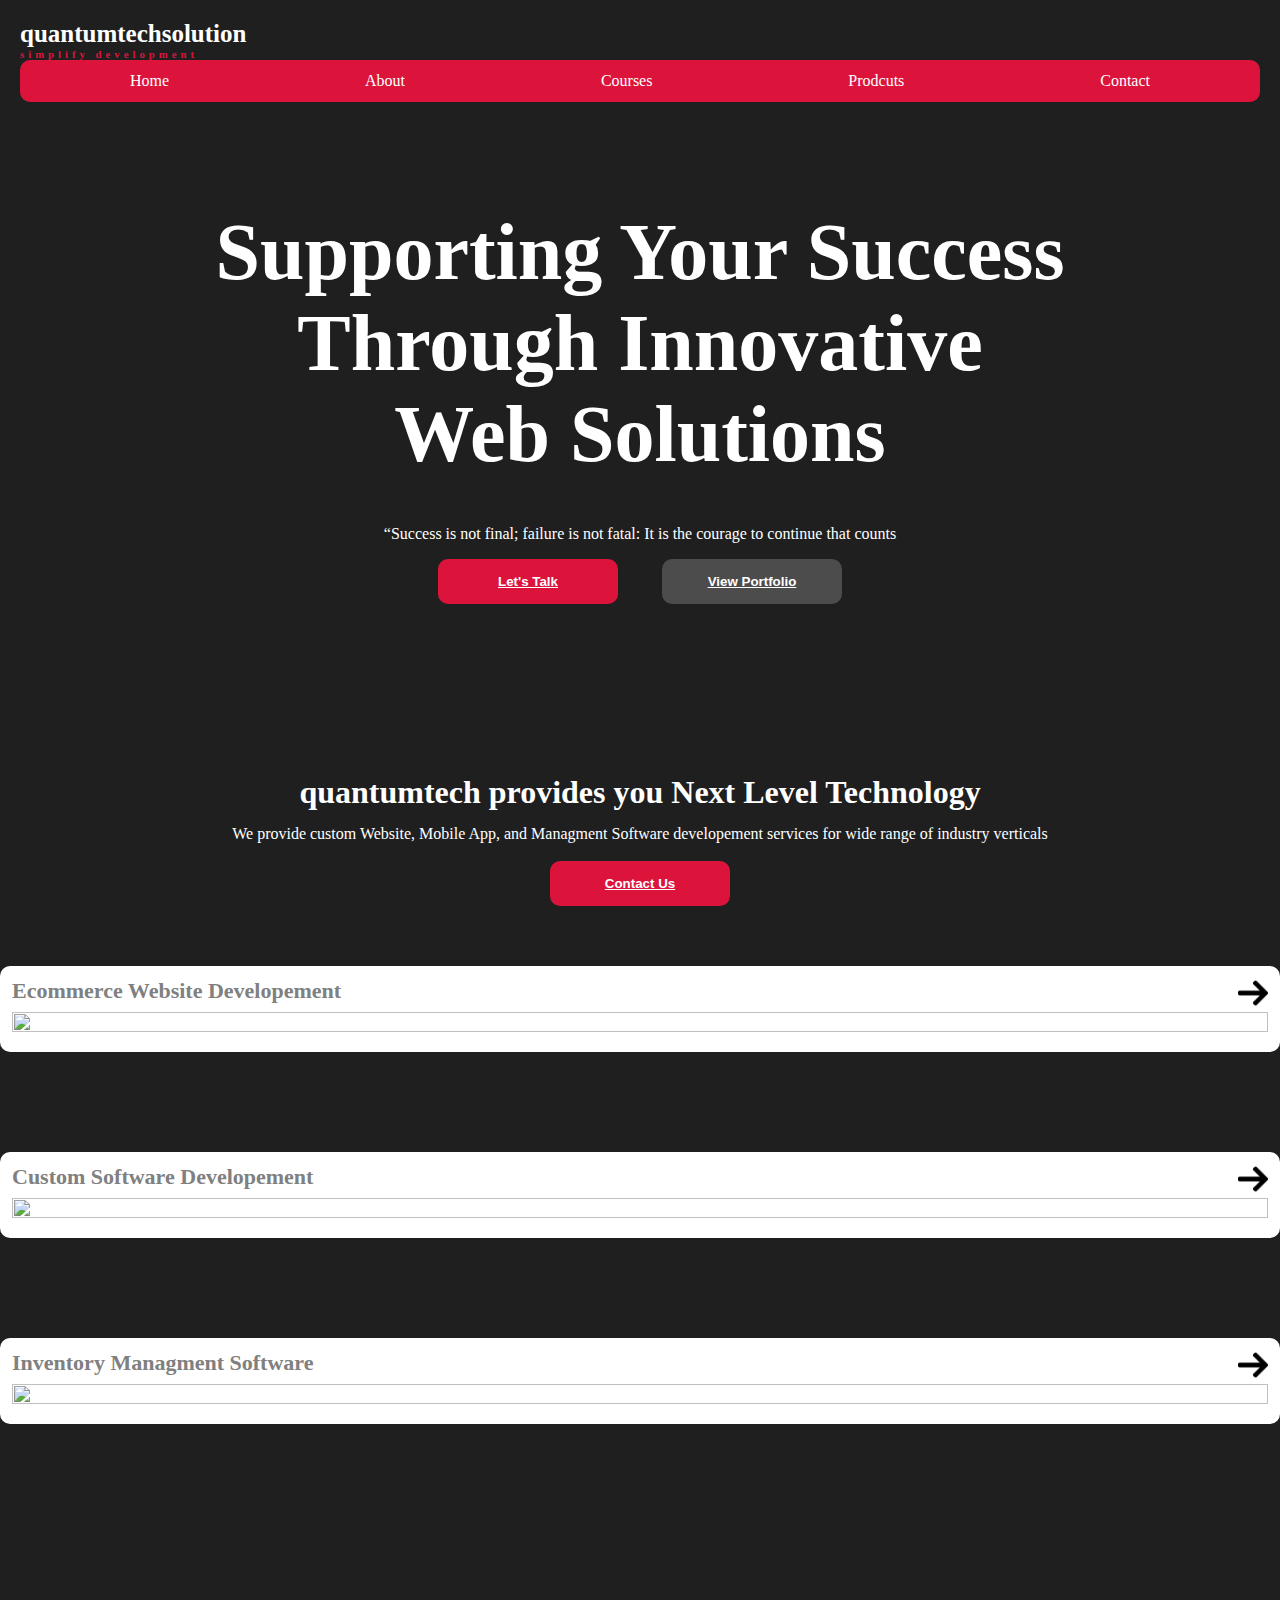
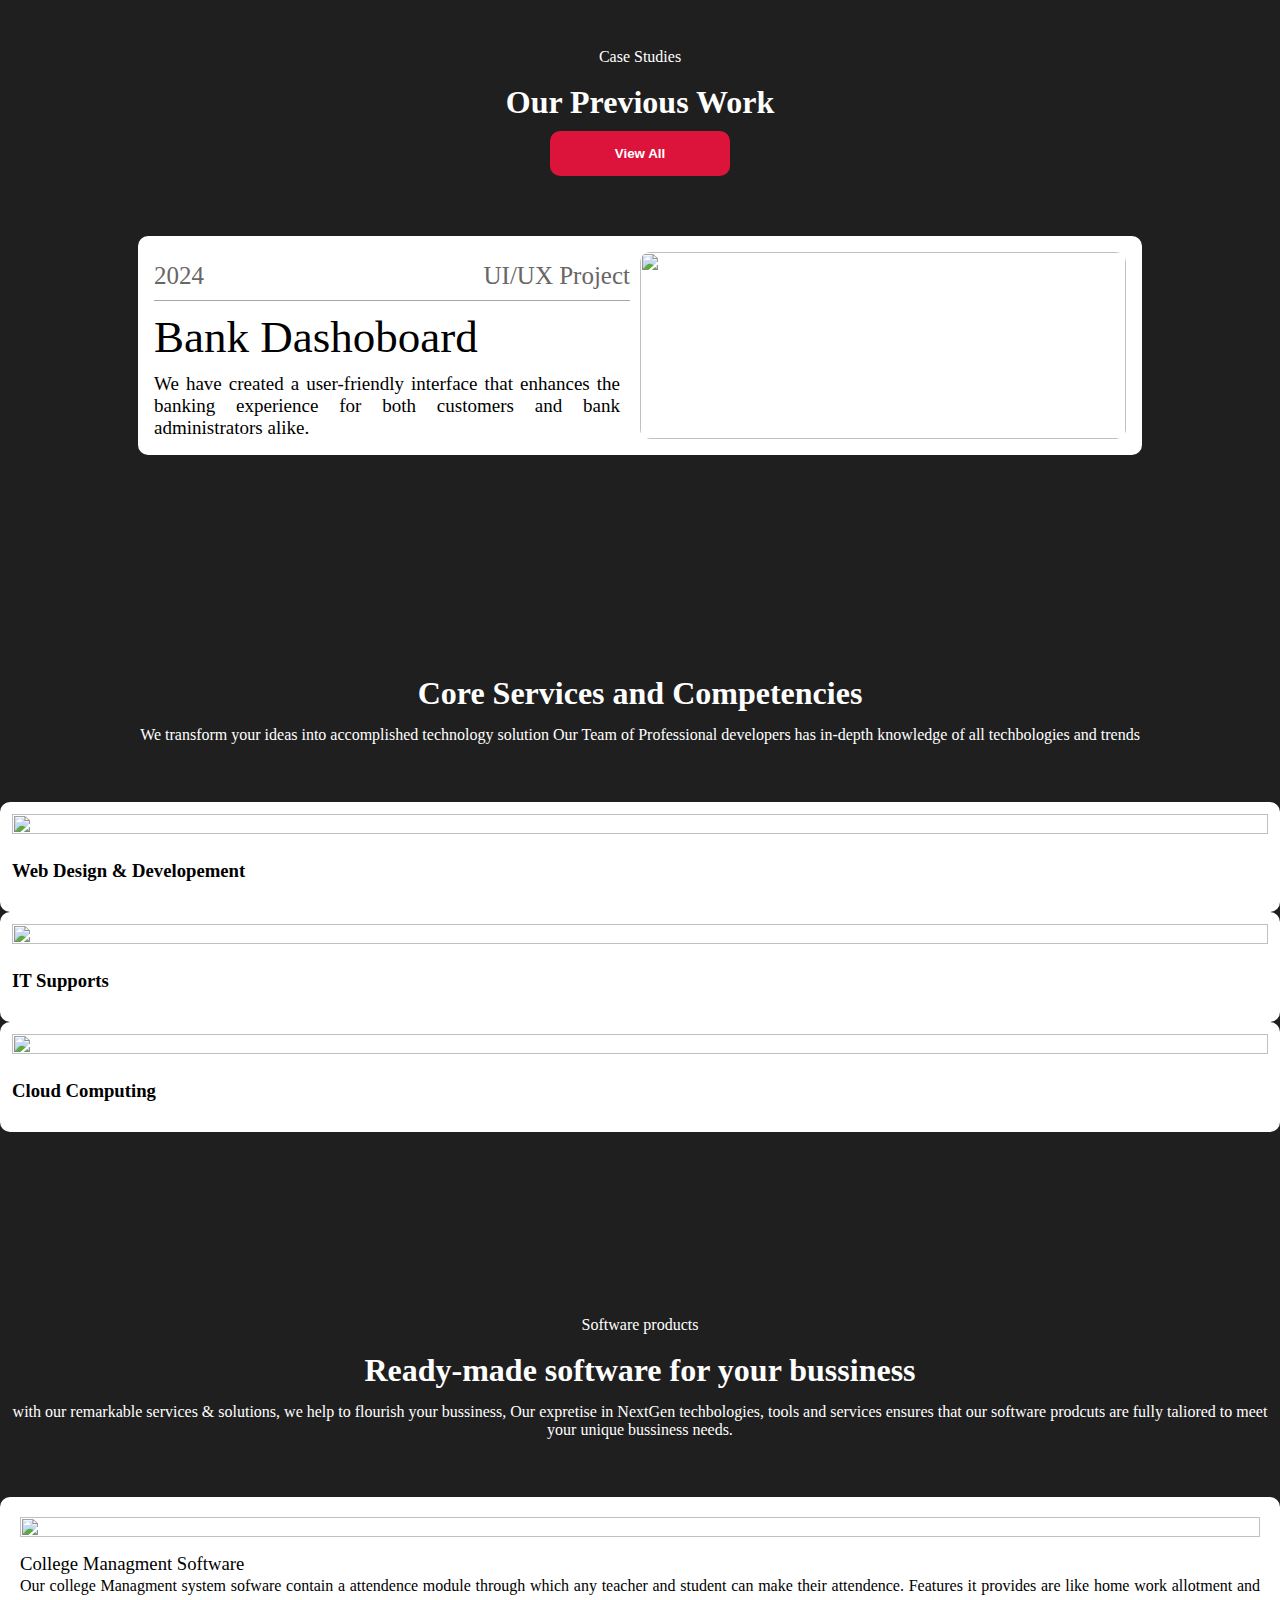
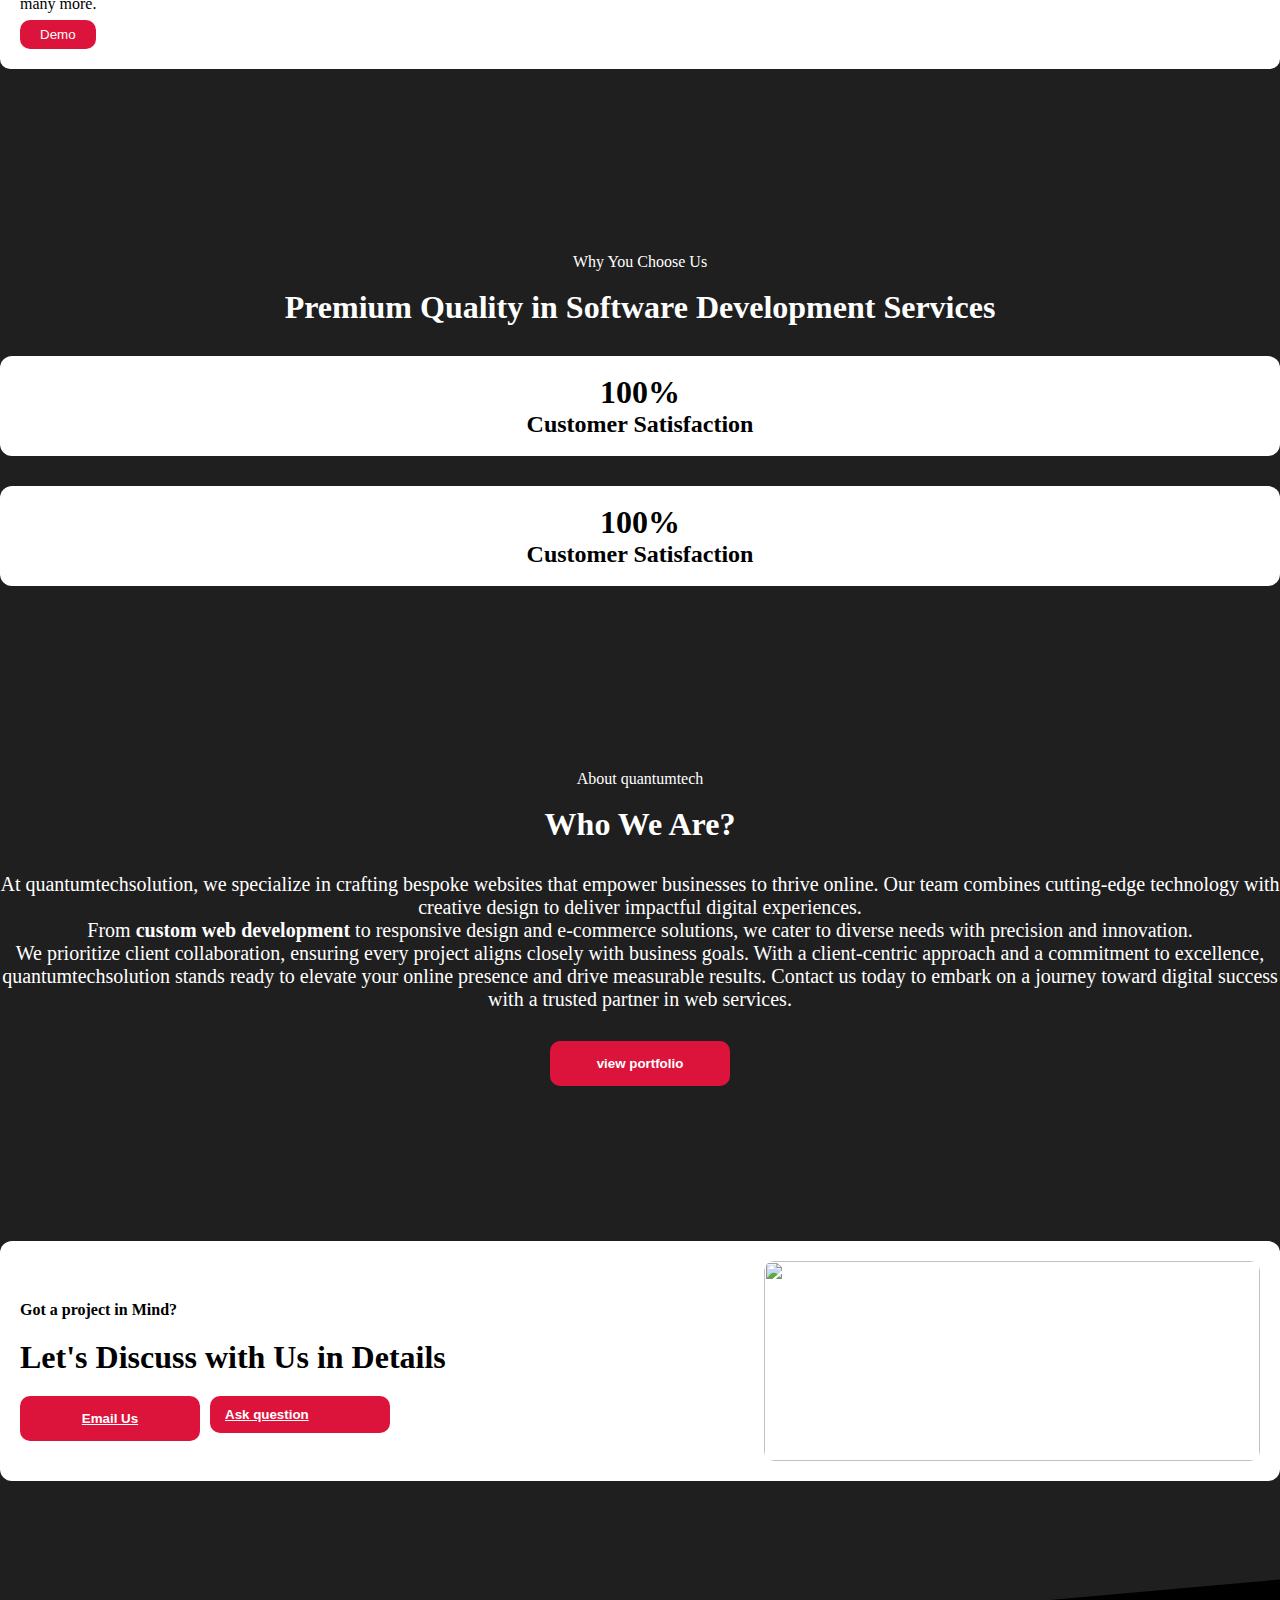
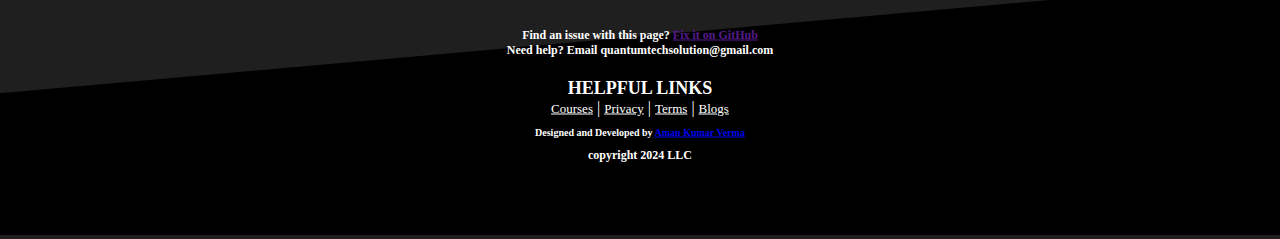
==== commit e731c75f: "portfolio folder added" ====
--- a/index.html
+++ b/index.html
@@ -436,7 +436,8 @@
                             <a href="">Terms</a> |
                             <a href="blog/howToUseFirebase.html">Blogs</a>
                         </div>
-                        <h6>copyright 2024 LLC</h6>
+                        <h6>Designed and Developed by <a href="portfolio/portfolio.html">Aman Kumar Verma</a>
+                        <h5>copyright 2024 LLC</h5>
                     </div>
                 </div>
             </div>
